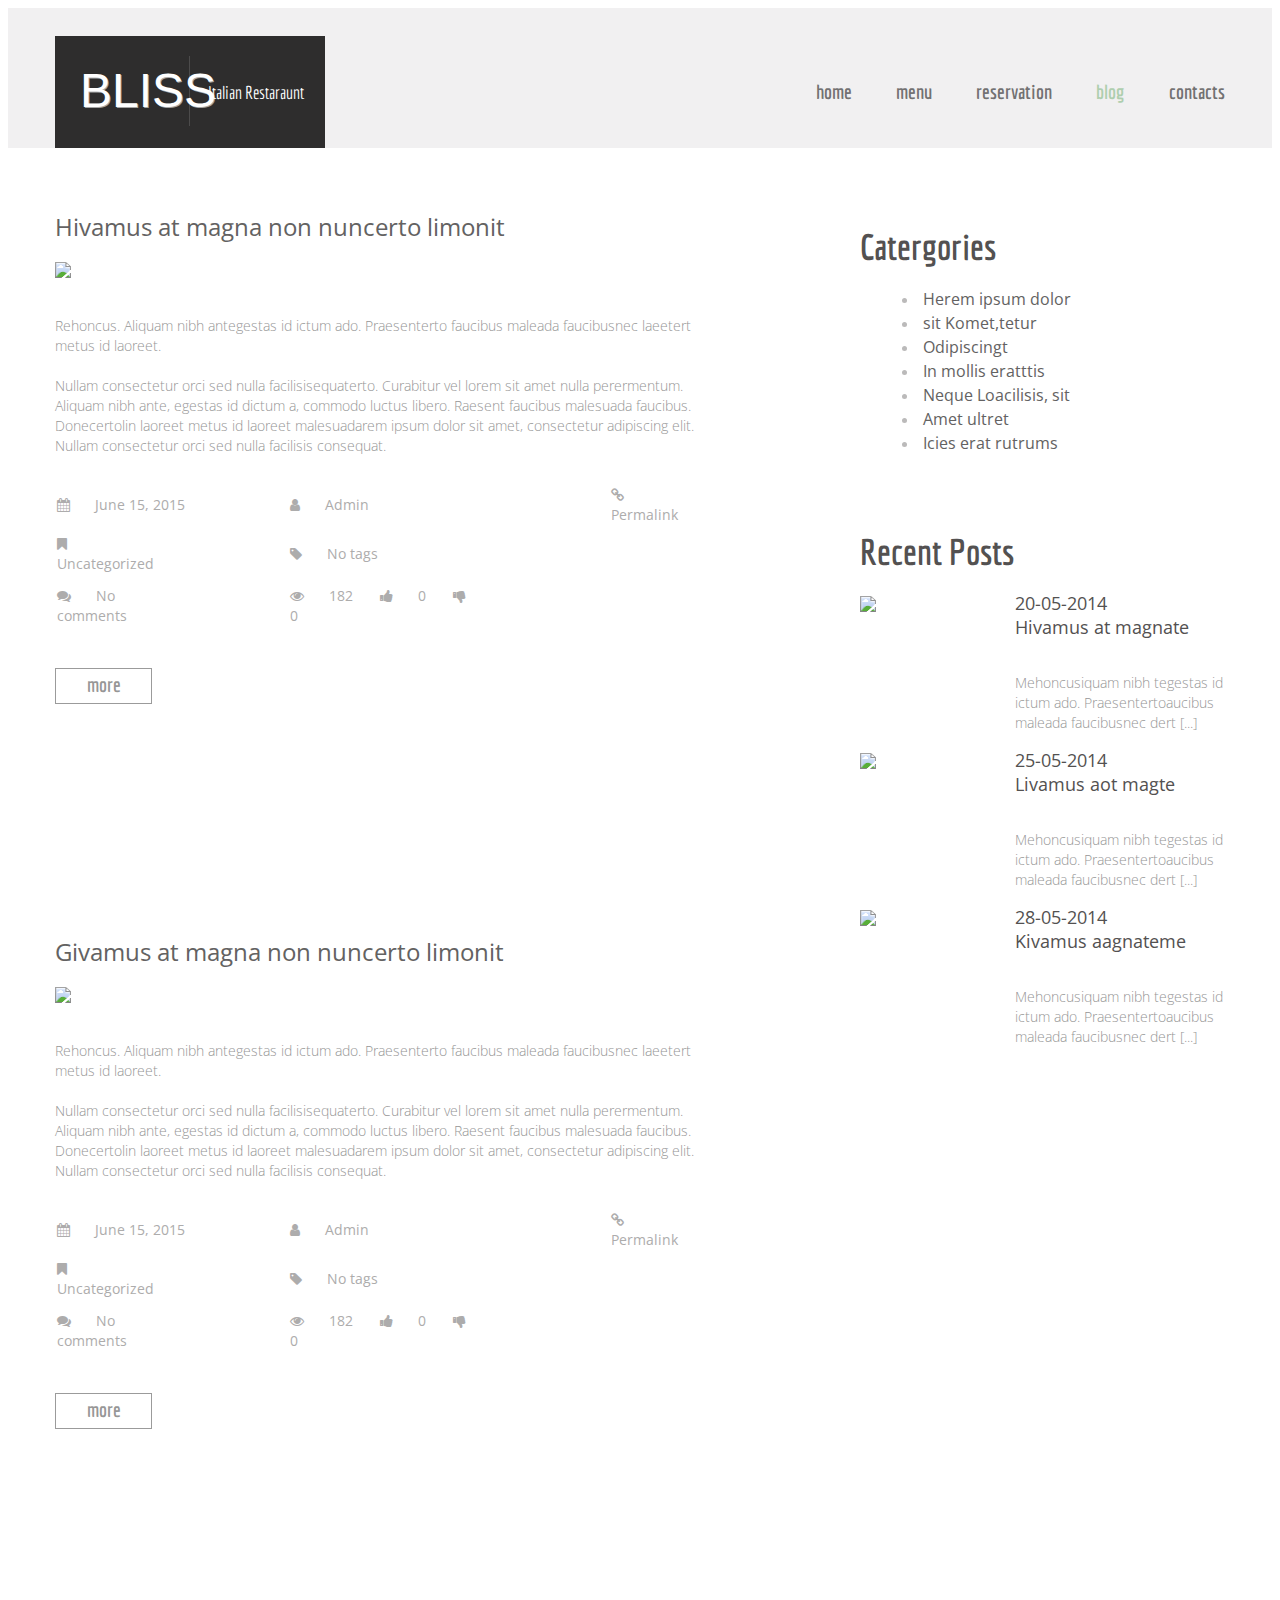
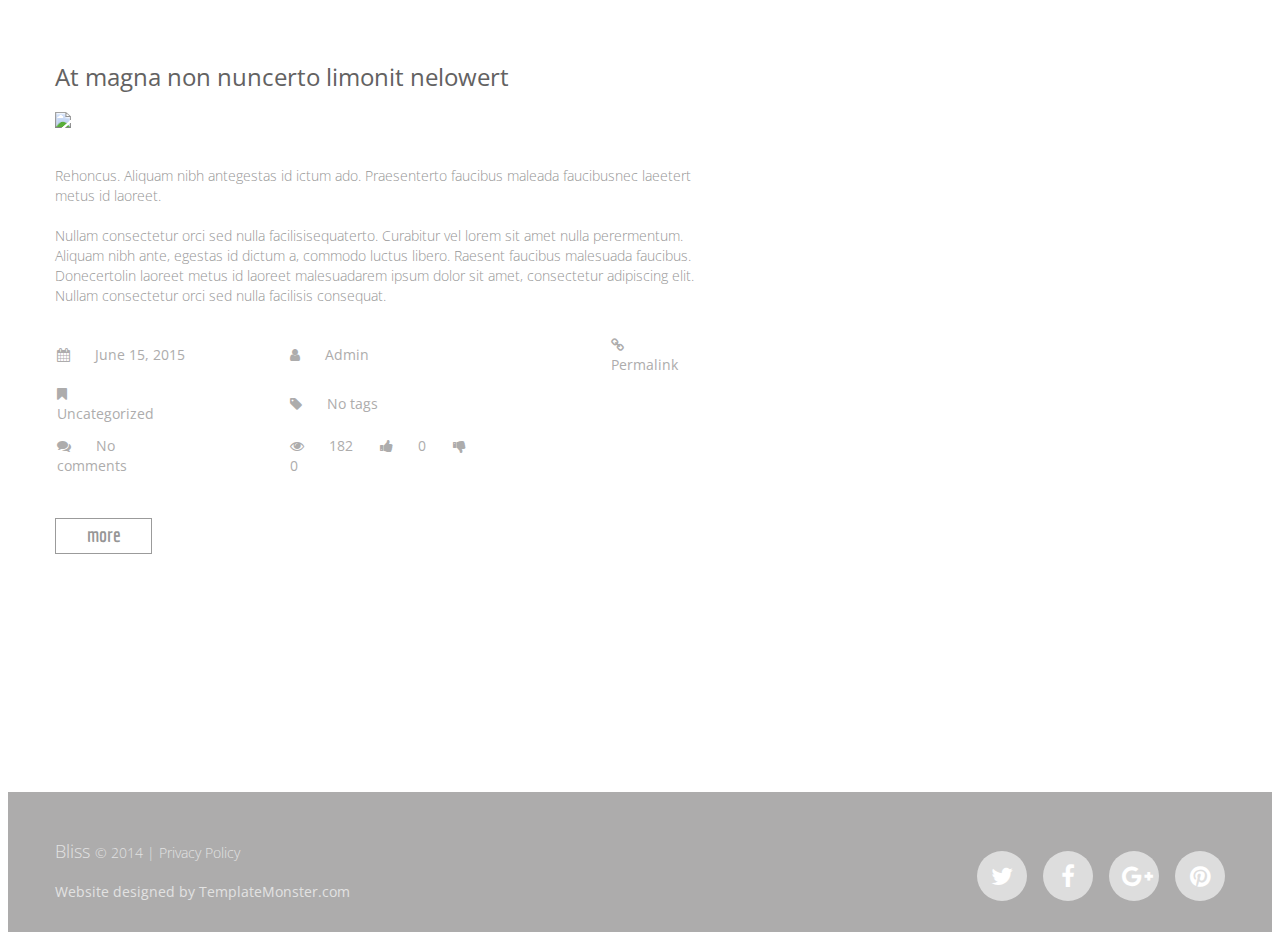
==== blog.html @ 179a3538 "add html commentaries" ====
<!DOCTYPE html>
<html lang="en">
<head>
	<meta charset="UTF-8">
	<link rel="stylesheet" href="css/reset.css">
	<link rel="stylesheet" href="css/style.css">
	<link rel="stylesheet" href="https://maxcdn.bootstrapcdn.com/font-awesome/4.5.0/css/font-awesome.min.css"> <!-- import icons -->
	<link rel="shortcut icon" href="img/favicon.png" type="image/png">
	<title>Blog</title>
</head>
<body>
	<div id="wrapper">
		<div id="header" class="clearfix">
			<div class="container">
				<div id="logo">
					<div class="l-side"><a href="#">Bliss</a></div>
					<div class="r-side"><a href="#">Italian Restaraunt</a></div>
				</div>
				<ul id="navigation">
					<li><a href="index.html">Home</a></li>
					<li><a href="menu.html">Menu</a></li>
					<li><a href="reservation.html">Reservation</a></li>
					<li><a href="#" class="active">Blog</a></li>
					<li><a href="contacts.html">Contacts</a></li>
				</ul>
			</div>
		</div> <!-- #header -->
		<div id="blog" class="container clearfix row">
			<div id="blog-page">
				<div class="blog-item">
					<h3>Hivamus at magna non nuncerto limonit</h3>
					<img src="img/blog-page-img1.png">
					<p>Rehoncus. Aliquam nibh antegestas id ictum ado. Praesenterto faucibus maleada faucibusnec laeetert metus id laoreet.</p>

					<p>Nullam consectetur orci sed nulla facilisisequaterto. Curabitur vel lorem sit amet nulla perermentum. Aliquam nibh ante, egestas id dictum a, commodo luctus libero. Raesent faucibus malesuada faucibus. Donecertolin laoreet metus id laoreet malesuadarem ipsum dolor sit amet, consectetur adipiscing elit. Nullam consectetur orci sed nulla facilisis consequat.</p>
					<table>
						<tr>
							<td><i class="fa fa-calendar"></i>June 15, 2015</td>
							<td><i class="fa fa-user"></i>Admin</td>
							<td><i class="fa fa-link"></i><a href="#">Permalink</a></td>
						</tr>
						<tr>
							<td><i class="fa fa-bookmark"></i> Uncategorized</td>
							<td><i class="fa fa-tag"></i>No tags</td>
							<td></td>
						</tr>
						<tr>
							<td><i class="fa fa-comments"></i>No comments</td>
							<td>
								<i class="fa fa-eye"></i><span>182</span>
								<i class="fa fa-thumbs-up"></i><span>0</span>
								<i class="fa fa-thumbs-down"></i><span>0</span>
							</td>
							<td></td>
						</tr>
					</table>
					<a href="#" class="button">more</a>
				</div> <!-- .blog-item -->
				<div class="blog-item">
					<h3>Givamus at magna non nuncerto limonit</h3>
					<img src="img/blog-page-img2.png">
					<p>Rehoncus. Aliquam nibh antegestas id ictum ado. Praesenterto faucibus maleada faucibusnec laeetert metus id laoreet.</p>

					<p>Nullam consectetur orci sed nulla facilisisequaterto. Curabitur vel lorem sit amet nulla perermentum. Aliquam nibh ante, egestas id dictum a, commodo luctus libero. Raesent faucibus malesuada faucibus. Donecertolin laoreet metus id laoreet malesuadarem ipsum dolor sit amet, consectetur adipiscing elit. Nullam consectetur orci sed nulla facilisis consequat.</p>
					<table>
						<tr>
							<td><i class="fa fa-calendar"></i>June 15, 2015</td>
							<td><i class="fa fa-user"></i>Admin</td>
							<td><i class="fa fa-link"></i><a href="#">Permalink</a></td>
						</tr>
						<tr>
							<td><i class="fa fa-bookmark"></i> Uncategorized</td>
							<td><i class="fa fa-tag"></i>No tags</td>
							<td></td>
						</tr>
						<tr>
							<td><i class="fa fa-comments"></i>No comments</td>
							<td>
								<i class="fa fa-eye"></i><span>182</span>
								<i class="fa fa-thumbs-up"></i><span>0</span>
								<i class="fa fa-thumbs-down"></i><span>0</span>
							</td>
							<td></td>
						</tr>
					</table>
					<a href="#" class="button">more</a>
				</div> <!-- .blog-item -->
				<div class="blog-item">
					<h3>At magna non nuncerto limonit nelowert</h3>
					<img src="img/blog-page-img3.png">
					<p>Rehoncus. Aliquam nibh antegestas id ictum ado. Praesenterto faucibus maleada faucibusnec laeetert metus id laoreet.</p>

					<p>Nullam consectetur orci sed nulla facilisisequaterto. Curabitur vel lorem sit amet nulla perermentum. Aliquam nibh ante, egestas id dictum a, commodo luctus libero. Raesent faucibus malesuada faucibus. Donecertolin laoreet metus id laoreet malesuadarem ipsum dolor sit amet, consectetur adipiscing elit. Nullam consectetur orci sed nulla facilisis consequat.</p>
					<table>
						<tr>
							<td><i class="fa fa-calendar"></i>June 15, 2015</td>
							<td><i class="fa fa-user"></i>Admin</td>
							<td><i class="fa fa-link"></i><a href="#">Permalink</a></td>
						</tr>
						<tr>
							<td><i class="fa fa-bookmark"></i> Uncategorized</td>
							<td><i class="fa fa-tag"></i>No tags</td>
							<td></td>
						</tr>
						<tr>
							<td><i class="fa fa-comments"></i>No comments</td>
							<td>
								<i class="fa fa-eye"></i><span>182</span>
								<i class="fa fa-thumbs-up"></i><span>0</span>
								<i class="fa fa-thumbs-down"></i><span>0</span>
							</td>
							<td></td>
						</tr>
					</table>
					<a href="#" class="button">more</a>
				</div> <!-- .blog-item -->
			</div> <!-- #blog-page -->
			<div id="blog-list">
				<h2>Catergories</h2>
				<ul>
					<li><a href="#">Herem ipsum dolor</a></li>
					<li><a href="#">sit Komet,tetur</a></li>
					<li><a href="#">Odipiscingt</a></li>
					<li><a href="#">In mollis eratttis</a></li>
					<li><a href="#">Neque Loacilisis, sit</a></li>
					<li><a href="#">Amet ultret</a></li>
					<li><a href="#">Icies erat rutrums</a></li>
				</ul>
			</div>
			<div id="blog-posts">
				<h2>Recent Posts</h2>
				<div class="posts-item">
					<h6>20-05-2014<br>Hivamus at magnate</h6>
					<p>Mehoncusiquam nibh tegestas id ictum ado. Praesentertoaucibus maleada faucibusnec dert [...]</p>
					<img src="img/posts-img1.png">
				</div>
				<div class="posts-item">
					<h6>25-05-2014<br>Livamus aot magte</h6>
					<p>Mehoncusiquam nibh tegestas id ictum ado. Praesentertoaucibus maleada faucibusnec dert [...]</p>
					<img src="img/posts-img2.png">
				</div>
				<div class="posts-item">
					<h6>28-05-2014<br>Kivamus aagnateme</h6>
					<p>Mehoncusiquam nibh tegestas id ictum ado. Praesentertoaucibus maleada faucibusnec dert [...]</p>
					<img src="img/posts-img3.png">
				</div>
			</div>
		</div> <!-- #blog -->
	</div> <!-- #wrapper -->
	<div id="footer" class="clearfix">
		<a href="#" id="anchor">
			<img src="img/arrowup-icon.png" height="28" width="43" alt="">
		</a>
		<div class="container">
			<div id="copyright">
				<p><b>Bliss </b><span>&copy; 2014 |</span> Privacy Policy</p>
				<a href="#">Website designed by TemplateMonster.com</a>
			</div>
			<div id="social">
				<a href="" id="twitter"></a>
				<a href="" id="fb"></a>
				<a href="" id="gp"></a>
				<a href="" id="pin"></a>
			</div>
		</div>
	</div>
</body>
</html>
---- css/style.css ----
/*=== FONTS ===*/

@import url(https://fonts.googleapis.com/css?family=Economica:400,700);
/* font-family: 'Economica' */

@import url(https://fonts.googleapis.com/css?family=Open+Sans:400,300,700);
/* font-family: 'Open Sans'; */

@import url(https://fonts.googleapis.com/css?family=Dosis:500);
/* font-family: 'Dosis', sans-serif; */

@font-face {
font-family: 'Bebas Neue Bold';
font-style: normal;
font-weight: normal;
src: local('Bebas Neue Bold'), url('../fonts/BEBASNEUE BOLD.woff') format('woff');
}

/*=== END FONTS ===*/

/* Задачи:

1) Сделать типографию + ссылке в топовых постах +
2) Оптимизировать код: прописать префиксы, поудалять ненужные параметры +
3) Пофиксить нижний блок после картинок: добавить иконку к ссылке "more testimonials" +
4) Решить что-то со шрифтами +
5) Подобавлять ко всем путям изображений в HTML './' - не нужно
6) Сделать нормально иконку-ссылку в нижем меню (стрелочка) +
7) Сделать перенос строки для цифр в нижнем центральном меню (black box) - padding +
8) Пересохранить все изображения в PNG в черезстрочном формате +
9) Сделать нормальный скелет header, section, footer - пока не нужно
10) Убрать высоту у страниц +
11) Изменить описание плиток в разделе menu +
12) Сделать якорь (arrow) адаптивным +
13) Почти полностью переверстать первую страницу +
14) Сделать сетку +-
15) Исправить transition во всех hover +
16) Сделать названия под сетку - не нужно
17) Geolocation iframe code +
18) Добавить иконку таким типом, где это нужно:
a:before {
	content:'<i class="fa fa-twitter">';
} +
19) Добавить шрифты +
20) Сделать иконки футера :after {
	content: 'unicode';
} +


*/

/*=== TYPOGRAPHY GRID ===*/

body {
	background: #fff;
}

h1 {
	font: 36px/48px 'Economica', sans-serif;
	color: #fff;
}

h2 {
	font: bold 36px/48px 'Economica', sans-serif;
	color: #535151;
}

h3 {
	font: 24px/20px 'Open Sans', sans-serif;
	color: #636262;
}

h4 {
	font: bold 16px/20px 'Open Sans', sans-serif;
	color: #636262;
}

h5 {
	font: lighter 18px/20px 'Open Sans', sans-serif;
	color: #a6a6a6;
}

h6 {
	font: 18px/24px 'Open Sans', sans-serif; /* for special tasks */
	color: #535151;
}

p {
	font: lighter 14px/20px 'Open Sans', sans-serif;
	color: #969696;
}

a {
	outline: none;
	text-decoration: none;
}

::selection {background: #dedede;}

/*=== END TYPOGRAPHY GRID ===*/

/*=== CUSTOM GRID ===*/

.clearfix {content: ''; display: block; clear: both;}

.container {width: 1170px; margin: 0 auto;}

.row {margin-top: 45px;}

.content {margin-left: -30px;} /* for blocks align */

.button {
	border: 1px solid #9b9b9b;
	font: bold 20px/48px 'Economica', sans-serif;
	margin-top: 30px;
	width: 97px;
	height: 36px;
	color: #969696;
	line-height: 32px;
	vertical-align: middle;
	display: inline-block;
	text-align: center;
	cursor: pointer;

	-webkit-box-sizing: border-box;
	-moz-box-sizing: border-box;
	-o-box-sizing: border-box;
	box-sizing: border-box;

	-webkit-transition: .2s;
	-moz-transition: .2s;
	-o-transition: .2s;
	transition: .2s;
}

.button:hover {
	color: #fff;
	background: #2e2d2d;
	border: 1px solid #2e2d2d;
}

input:focus {
	outline: none;
}

/*=== END CUSTOM GRID ===*/

/*=== HEADER ===*/

#header {
	background: #f1f0f1;
	height: 140px;
}

#logo {
	background: #2e2d2d;
	height: 112px;
	width: 270px;
	float: left;
	margin-top: 28px;
}

#logo a {
	color: #fff;
}

.l-side,
.r-side {
	width: 135px;
	height: 112px;
	color: #fff;

	-webkit-box-sizing: border-box;
	-moz-box-sizing: border-box;
	-o-box-sizing: border-box;
	box-sizing: border-box;
}

.l-side {
	float: left;
	text-transform: uppercase;
	font: 48px/53px 'Bebas Neue Bold', sans-serif;
	padding: 8px 25px;
	border-right: 1px solid #4c4b4b;
	height: 70px;
	margin: 20px 0;

	-webkit-text-shadow: 1px 1px 0 #a5a5a5;
	-moz-text-shadow: 1px 1px 0 #a5a5a5;
	-o-text-shadow: 1px 1px 0 #a5a5a5;
	text-shadow: 1px 1px 0 #a5a5a5;
}

.r-side {
	float: left;
	font: 18px/53px 'Economica', sans-serif;
	padding: 30px 18px;
}

#navigation {
	float: right;
	text-transform: lowercase;
	margin-top: 60px;
}

#navigation li {
	display: inline-block;
	margin-left: 40px;
	font: bold 20px/48px 'Economica', sans-serif;
}

#navigation a {
	color: #727171;
}

#navigation .active {
	color: #aeceae;
}

/*=== END HEADER ===*/

/*=== PAGE "HOME" ===*/

#sources {
	height: 610px;
}

.src-item {
	height: 305px;
	width: 370px;
	background: #f1f0f1;
	margin-left: 30px;
}

.src-item h1 {
	text-align: center;
	padding-top: 125px;
}

.src-item a {
	font: 20px/48px 'Economica', sans-serif;
	color: #fff;
	margin: 15px 170px;
	display: block;
	text-transform: lowercase;
}

#src-items .col {
	float: left;
}

/* BACKGROUND IMAGES FOR BLOCK "sources" */

#src-items .left .src-item:first-child {background: url(../img/src-left-img1.png), #f1f0f1;}

#src-items .left .src-item:last-child {background: url(../img/src-left-img2.png), #2e2d2d;}

#src-items .center .src-item:first-child {background: url(../img/src-center-img1.png), #2e2d2d;}

#src-items .center .src-item:last-child {background: url(../img/src-center-img2.png), #f1f0f1;}

#src-items .right .src-item:first-child {background: url(../img/src-right-img1.png), #f1f0f1;}

#src-items .right .src-item:last-child {background: url(../img/src-right-img2.png), #2e2d2d;}

/* END BACKGROUND IMAGES */

#steps {
	min-height: 315px;
}

.s-item {
	text-align: center;
	display: inline-block;
	float: left;
	height: 330px;
	width: 370px;
	margin-left: 30px;
}

.step-round {
	height: 120px;
	width: 120px;
	border: 1px solid #9b9b9b;
	border-radius: 50%;
	text-align: center;
	line-height: 140px;
	margin: 0 auto;
	margin-bottom: 30px;
	font: 40px/48px 'Dosis', sans-serif;
	color: #969696;
	padding-top: 32px;
	padding-left: 4px;

	box-sizing: border-box;
}

#posts {
	min-height: 335px;
	background: #f1f0f1;
	overflow: hidden;
	margin-top: 35px;
}

#posts p {
	margin-top: 20px;
}

#posts .col {
	float: left;
	padding: 50px 0;
}

#posts .col:nth-child(odd) { /* to copy blocks */
	padding-right: 20px;
	padding-left: 100px;
	width: 470px;
}

#posts .col:nth-child(even) { /* to copy blocks */
	padding-right: 135px;
	padding-left: 5px;
	width: 440px;
}

#catalog {
	min-height: 387px;
}

#catalog img {
	display: block;
}

.c-item {
	width: 370px;
	float: left;
	margin-left: 30px;
	margin-bottom: 45px;
}

.c-item a {
	display: block;
}

.add-button {
	width: 35px;
	height: 35px;
	background: #2e2d2d;
	float: right;
	margin-top: 30px;
	padding-left: 11px;
	padding-top: 7px;
	font: bold 24px/20px 'Open Sans', sans-serif;
	color: #fff;

	-webkit-box-sizing: border-box;
	-moz-box-sizing: border-box;
	-o-box-sizing: border-box;
	box-sizing: border-box;

	-webkit-transition: .1s;
	-moz-transition: .1s;
	-o-transition: .1s;
	transition: .1s;
}

.add-button:hover {
	color: #aeceae;
}

.add-button:active {
	-webkit-box-shadow: inset 0 0 20px #000;
	-moz-box-shadow: inset 0 0 20px #000;
	-o-box-shadow: inset 0 0 20px #000;
	box-shadow: inset 0 0 20px #000;
}

#info {
	min-height: 276px;
}

.info-item {
	margin-top: 20px;
}

#info .c-item {
	margin-bottom: 45px;
	min-height: 276px;
}

.info-left-col img {
	float: left;
	margin-right: 20px;
}

.info-left-col a {
	color: #9b9b9b;
	text-transform: lowercase;
	font: bold 20px/48px 'Economica', sans-serif;
	float: right;

	-webkit-transition: .2s;
	-moz-transition: .2s;
	-o-transition: .2s;
	transition: .2s;
}

.info-left-col a:hover {
	color: #2e2d2d;
}

.info-left-col h4 {
	padding-bottom: 8px;
}

.info-left-col {
	background: url(../img/apostrophe-icon.png) no-repeat 94% 22%, #fff;
}

#more-info:before {
	font-family: FontAwesome;
	color: #a4a4a4;
	content: '\f054';
	margin-right: 5px;
	font-size: 18px;
}

.info-center-col .date-box {
	background: #000;
	color: #fff;
	font: bold 24px/30px 'Economica', sans-serif;
	width: 68px;
	text-align: center;
	padding: 15px;
	height: 90px;
	float: left;

	-webkit-box-sizing: border-box;
	-moz-box-sizing: border-box;
	-o-box-sizing: border-box;
	box-sizing: border-box;
}

.info-center-col .info-item:nth-child(odd) {
	margin-top: 36px;
}

.info-center-col p {
	width: 250px;
	padding-left: 100px;
}

.info-center-col span {
	font: lighter 18px/20px 'Open Sans', sans-serif;
	color: #a6a6a6;
}

.info-right-col .info-item {
	margin-top: 12px;
}

.info-right-col .time-box {
	height: 67px;
	width: 370px;
	background: #303030;
	margin-top: 5px;
	display: inline-block;
	text-align: center;
}

.info-right-col .time-box p {
	font: 24px/48px 'Economica', sans-serif;
	color: #fff;
	margin-top: 8px;
}

.info-right-col .time-box span {
	font: bold 30px/48px 'Economica', sans-serif;
}

/*=== END PAGE "HOME" ===*/


/*=== PAGE "MENU" ===*/

#menu h5 {
	margin-bottom: 20px;
}

.menu-item {
	height: 490px;
	width: 370px;
	background: #f1f0f1;
	float: left;
	margin: 0 0 30px 30px;
}

.menu-text {
	margin: 25px;
}

/*=== END PAGE "MENU" ===*/

/*=== PAGE "RESERVATION" ===*/

#reservation h2 {
	margin-bottom: 20px;
	margin-top: 35px;
}

#left__column {
	margin-bottom: 45px;
	width: 780px;
	float: left;
}

#left__column img {
	float: left;
	padding-right: 30px;
}

.content-a {
	width: 770px;
	float: left;
}

.content-b {
	width: 770px;
	float: left;
}

.content-b .button {
	margin: 0;
}

#reservation h5,
.content-a p,
.content-b p {
	margin-bottom: 20px;
}

#right__column {
	width: 365px;
	float: right;
	margin-bottom: 45px;
	float: right;
}

.input-contacts {
	font: 16px/20px 'Open Sans', sans-serif;
	color: #727171;
	margin-bottom: 30px;
	width: 90%;
}

#right__column span {
	float: left;
	margin-top: 17px;
	font: 14px/27px 'Open Sans', sans-serif;
	color: #535151;
}

#right__column input {
	margin-top: 15px;
	height: 30px;
	width: 365px;
	padding-left: 10px;
	font: 14px/27px 'Open Sans', sans-serif;
	background: #fdfdfd;
	color: #737272;
	border: 1px solid #f1f1f1;

	-webkit-box-sizing: border-box;
	-moz-box-sizing: border-box;
	-o-box-sizing: border-box;
	box-sizing: border-box;
}

#right__column .short-input {
	width: 280px;
	float: right;
}

#right__column .calendar-icon {
	background: url(../img/calendar-icon.png) no-repeat 92%, #fdfdfd;
}

#right__column select {
	margin-left: 20px;
	height: 30px;
	width: 95px;
	margin-top: 15px;
	border: 1px solid #f1f1f1;
	font: 14px/27px 'Open Sans', sans-serif;
	outline: none;
	color: #737272;
	background: url(../img/toggle-icon.png) 96% no-repeat, #fdfdfd;

	-webkit-appearance: none;
	-moz-appearance: none;
	appearance: none;
}

#right__column select::-ms-expand { /* for IE 11 */
	display: none;
}

#right__column #left__selection {
	min-width: 150px;
	height: 30px;
	float: left;
}

#right__column #right__selection {
	min-width: 150px;
	height: 30px;
	float: right;
}

#right__column textarea {
	height: 140px;
	width: 365px;
	margin-top: 65px;
	padding-left: 10px;
	font: 14px/27px 'Open Sans', sans-serif;
	border: 1px solid #f1f1f1;
	background: #fdfdfd;
	outline: none;
	resize: none;
	overflow: hidden; /* for IE */

	-webkit-box-sizing: border-box;
	-moz-box-sizing: border-box;
	-o-box-sizing: border-box;
	box-sizing: border-box;
}

#right__column .button {
	float: right;
	margin-left: 15px;
}

#right__column form .button {
	border: 1px solid #9b9b9b;
	font: bold 20px/48px 'Economica', sans-serif;
	margin-top: 30px;
	width: 97px;
	height: 36px;
	color: #969696;
	line-height: 32px;
	background: #fff;
}

#right__column form .button:hover {
	color: #fff;
	background: #2e2d2d;
	border: 1px solid #2e2d2d;
}

/*=== END "RESERVATION" ===*/

/*=== PAGE "BLOG" ===*/

#blog h3 {
	margin-bottom: 25px;
}

#blog-page {
	width: 800px;
	float: left;
}

#blog-page .button {
	margin: 0;
}

#blog-page p {
	margin-bottom: 20px;
}

#blog-page img {
	margin-bottom: 20px; /* if #blog-page p, img; or #blog-page img, p; = bug on "menu" page and footer. footer - margin-bottom; "menu" page - .button margin-top; really stupid bug, and i dont know why. */
}

.blog-item {
	min-height: 680px;
	width: 670px;
	margin-bottom: 45px;
}

#blog-list {
	width: 365px;
	min-height: 305px;
	float: right;
}

#blog-list h2 {
	margin-bottom: 10px;
}

#blog-list ul {
	margin-bottom: 20px;
}

#blog-list li {
	color: #bbbaba;
	margin-left: -2px;
}

#blog-list a {
	font: 16px/24px 'Open Sans', sans-serif;
	color: #636262;
	margin-left: 5px;
}

#blog-list ul {
	margin-left: 20px;
	list-style-type: disc;
	color: #636262;
}

#blog-posts {
	float: right;
}

#blog-posts img {
	margin-bottom: 45px;
}

#blog-posts h2 {
	margin-bottom: 20px;
}

.posts-item {
	min-height: 125px;
	width: 365px;
	overflow: hidden;
}

.posts-item p, h6 {
	width: 210px;
	float: right;
}

.posts-item h6 {
	margin-bottom: 20px;
	margin-top: -5px;
}

.posts-item p {
	margin-bottom: 20px;
}

/* table styles */

#blog-page table {
	margin-bottom: 30px;
	width: 100%;
	font: 14px/20px 'Open Sans', sans-serif;
}

#blog-page table a {
	color: #adacac;
}

#blog-page table i {
	margin-right: 25px;
}

#blog-page table span {
	margin-right: 23px;
}

#blog-page tr {
	border-top: 1px solid #d9d9d9;
}

#blog-page tr:last-child {
	border-bottom: 1px solid #d9d9d9;
}

#blog-page td {
	padding: 10px;
	padding-left: 100px;
	color: #adacac;
}

#blog-page td:first-child {
	padding: 0;
}

#blog-page td:last-child {
	display: table;
	float: right;
	margin: -5px 0;
}

/* end table styles */

/*=== END PAGE "BLOG" ===*/

/*=== PAGE "CONTACTS" ===*/

#contacts h2 {
	margin-bottom: 10px;
}

#contacts-map {
	margin-bottom: 45px;
	width: 870px;
	min-height: 445px;
	float: left;
}

#contacts-map p {
	float: left;
	width: 850px;
	margin-top: 20px;
}

#rightbar-contacts {
	float: right;
	margin-bottom: 20px;
	margin-right: 10px;
}

.contacts_sidebar {
	float: right;
	width: 275px;
}

.contacts_sidebar h3 {
	font: bold 16px/30px 'Open Sans', sans-serif;
	margin-bottom: 5px;
	margin-top: 20px;
}

.contacts_sidebar span {
	font: 16px/30px 'Open Sans', sans-serif;
	color: #636262;
}

#contact-form {
	height: 600px;
	background: #f1f0f1;
}

#contact-form h2 {
	padding-top: 45px;
}

#contact-form .input_text {
	padding-left: 30px;
	margin-top: 20px;
	margin-right: 30px;
	height: 45px;
	width: 260px;
	border: 1px solid #d3d0d1;
	background: #faf9fa;
}

#contact-form form {
	width: 1070px;
}

#contact-form textarea {
	width: 1070px;
	height: 305px;
	margin-top: 20px;
	padding-left: 30px;
	padding-top: 15px;
	font: 14px/27px 'Open Sans', sans-serif;
	border: 1px solid #d3d0d1;
	outline: none;
	resize: none;
	background: #faf9fa;

	-webkit-box-sizing: border-box;
	-moz-box-sizing: border-box;
	-o-box-sizing: border-box;
	box-sizing: border-box;
}

#contact-form .button {
	float: right;
	background: transparent;
	margin-top: 25px;
}

#contact-form .button:hover {
	background: #2e2d2d;
}

#contact-form .button:last-child {
	margin-right: 15px;
}

/*=== END PAGE "CONTACTS" ===*/

/*=== FOOTER ===*/

#footer {
	background: #adacac;
	height: 140px;
}

#copyright b {
	font: lighter 18px/18px 'Open Sans', sans-serif;
}

#copyright p {
	padding-top: 50px;
	color: #e2e2e2;
}

#copyright a {
	font: 14px 'Open Sans', sans-serif;
	color: #e2e2e2;
	position: relative;
	top: 5px;
}

#social a {
	height: 24px;
	width: 24px;
	background: #ddd;
	border-radius: 50%;
	padding: 13px;
	display: inline-block;
	float: left;
	text-align: center;
	margin-left: 16px;
	position: relative;
	top: -45px;
}

#social {
	float: right;
}

#twitter:before {
	font-family: FontAwesome;
	content: '\f099';
	font-size: 24px;
	color: #fff;
}

#fb:before {
	font-family: FontAwesome;
	content: '\f09a';
	font-size: 24px;
	color: #fff;
}

#gp:before {
	font-family: FontAwesome;
	content: '\f0d5';
	font-size: 24px;
	color: #fff;
}

#pin:before {
	font-family: FontAwesome;
	content: '\f0d2';
	font-size: 24px;
	color: #fff;
}

#anchor {
	position: fixed;
	right: 200px;
	bottom: 150px;
	z-index: 1;
}

/*=== END FOOTER ===*/

/*=== ADAPTIVE ANCHOR ===*/

@media screen and (max-width: 1540px) {

	#anchor {
		position: fixed;
		right: 56px;
		bottom: 150px;
		z-index: 1;
	}

	#anchor img {
		height: 80%;
		width: 80%;
	}


}

@media screen and (max-width: 1280px)  {

	#anchor {
		position: fixed;
		right: -6px;
		bottom: 150px;
		z-index: 1;
	}

	#anchor img {
		height: 60%;
		width: 60%;
	}

}

/*=== END ADAPTIVE ANCHOR ===*/
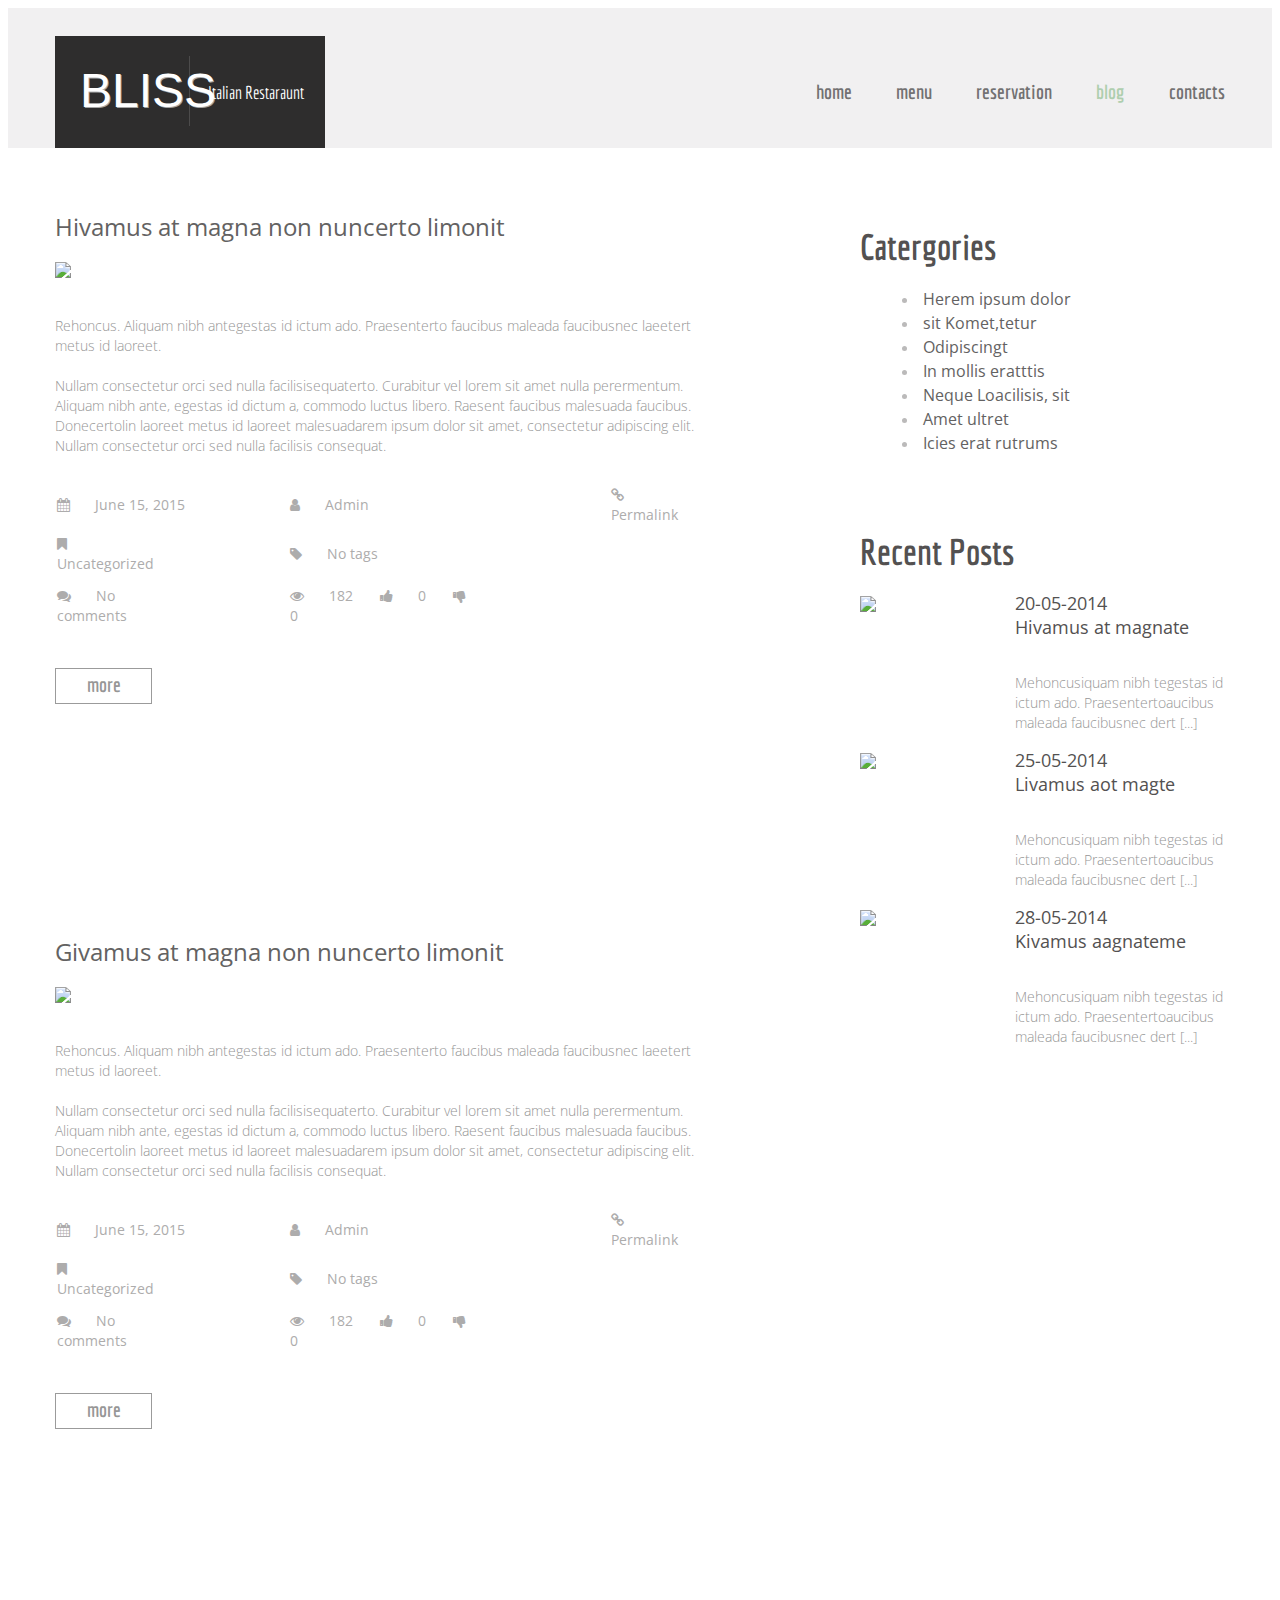
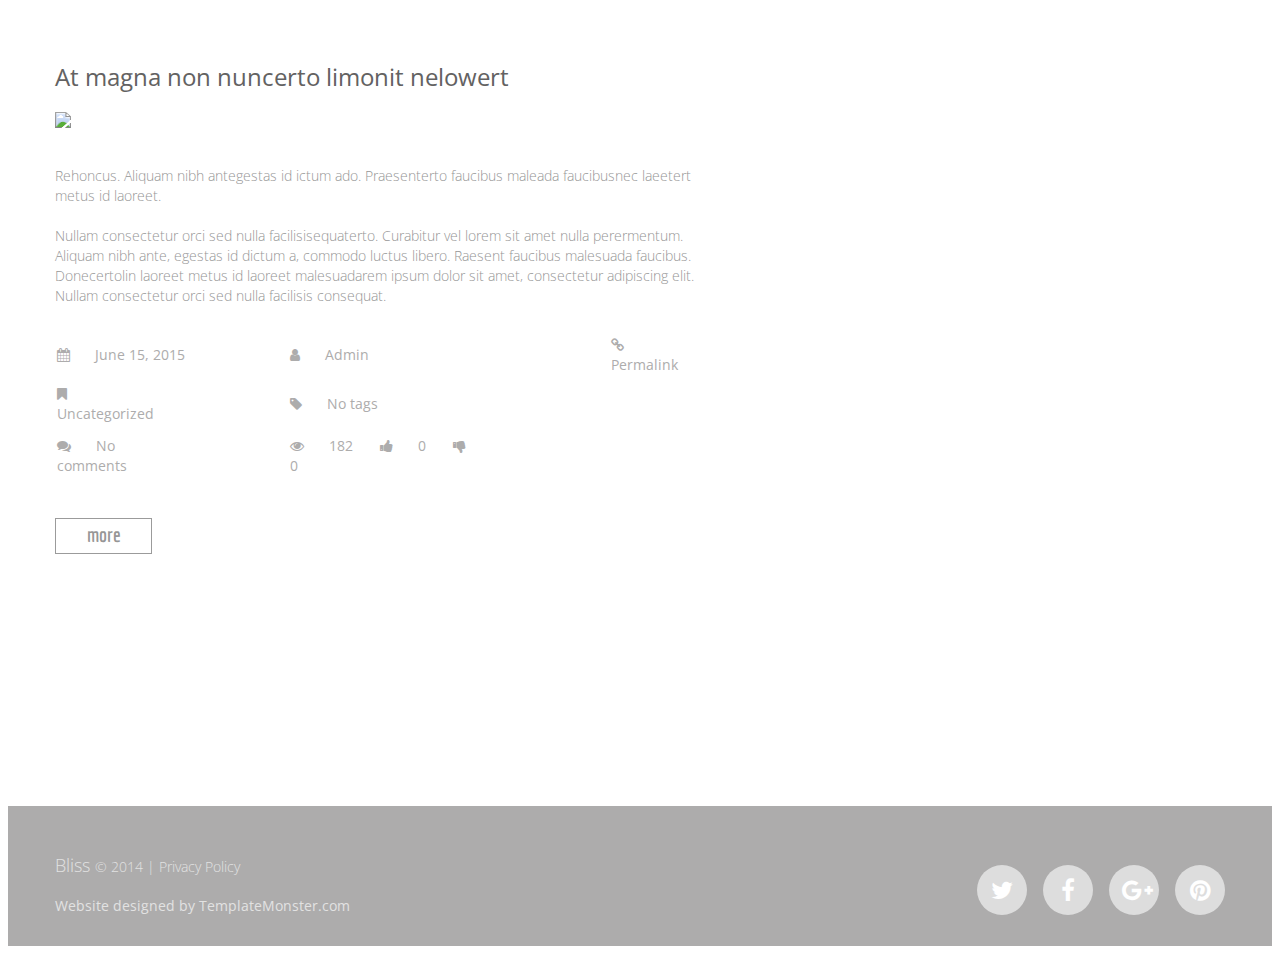
==== commit a8c35f02: "footer fix #social + animated anchor-up" ====
--- a/blog.html
+++ b/blog.html
@@ -4,6 +4,7 @@
 	<meta charset="UTF-8">
 	<link rel="stylesheet" href="css/reset.css">
 	<link rel="stylesheet" href="css/style.css">
+	<link href='http://fonts.googleapis.com/css?family=Open+Sans:400,700,300|Economica:400,700|Dosis:500' rel='stylesheet'>
 	<link rel="stylesheet" href="https://maxcdn.bootstrapcdn.com/font-awesome/4.5.0/css/font-awesome.min.css"> <!-- import icons -->
 	<link rel="shortcut icon" href="img/favicon.png" type="image/png">
 	<title>Blog</title>
@@ -164,5 +165,7 @@
 			</div>
 		</div>
 	</div>
+	<script src="https://code.jquery.com/jquery-2.1.4.min.js"></script>
+	<script src="js/anchor.js"></script>
 </body>
 </html>--- a/css/style.css
+++ b/css/style.css
@@ -1,13 +1,12 @@
 /*=== FONTS ===*/
 
-@import url(https://fonts.googleapis.com/css?family=Economica:400,700);
 /* font-family: 'Economica' */
 
-@import url(https://fonts.googleapis.com/css?family=Open+Sans:400,300,700);
 /* font-family: 'Open Sans'; */
 
-@import url(https://fonts.googleapis.com/css?family=Dosis:500);
 /* font-family: 'Dosis', sans-serif; */
+
+/* font-family: 'Bebas Neue Bold', sans-serif */
 
 @font-face {
 font-family: 'Bebas Neue Bold';
@@ -16,39 +15,6 @@
 src: local('Bebas Neue Bold'), url('../fonts/BEBASNEUE BOLD.woff') format('woff');
 }
 
-/*=== END FONTS ===*/
-
-/* Задачи:
-
-1) Сделать типографию + ссылке в топовых постах +
-2) Оптимизировать код: прописать префиксы, поудалять ненужные параметры +
-3) Пофиксить нижний блок после картинок: добавить иконку к ссылке "more testimonials" +
-4) Решить что-то со шрифтами +
-5) Подобавлять ко всем путям изображений в HTML './' - не нужно
-6) Сделать нормально иконку-ссылку в нижем меню (стрелочка) +
-7) Сделать перенос строки для цифр в нижнем центральном меню (black box) - padding +
-8) Пересохранить все изображения в PNG в черезстрочном формате +
-9) Сделать нормальный скелет header, section, footer - пока не нужно
-10) Убрать высоту у страниц +
-11) Изменить описание плиток в разделе menu +
-12) Сделать якорь (arrow) адаптивным +
-13) Почти полностью переверстать первую страницу +
-14) Сделать сетку +-
-15) Исправить transition во всех hover +
-16) Сделать названия под сетку - не нужно
-17) Geolocation iframe code +
-18) Добавить иконку таким типом, где это нужно:
-a:before {
-	content:'<i class="fa fa-twitter">';
-} +
-19) Добавить шрифты +
-20) Сделать иконки футера :after {
-	content: 'unicode';
-} +
-
-
-*/
-
 /*=== TYPOGRAPHY GRID ===*/
 
 body {
@@ -97,11 +63,9 @@
 
 ::selection {background: #dedede;}
 
-/*=== END TYPOGRAPHY GRID ===*/
-
 /*=== CUSTOM GRID ===*/
 
-.clearfix {content: ''; display: block; clear: both;}
+.clearfix:after {content: ''; display: block; clear: both;}
 
 .container {width: 1170px; margin: 0 auto;}
 
@@ -143,8 +107,6 @@
 	outline: none;
 }
 
-/*=== END CUSTOM GRID ===*/
-
 /*=== HEADER ===*/
 
 #header {
@@ -217,8 +179,6 @@
 	color: #aeceae;
 }
 
-/*=== END HEADER ===*/
-
 /*=== PAGE "HOME" ===*/
 
 #sources {
@@ -234,15 +194,20 @@
 
 .src-item h1 {
 	text-align: center;
-	padding-top: 125px;
+	margin: 0px auto;
+	padding-top: 115px;
+	padding-bottom: 15px;
+	border-bottom: 1px dashed #fff;
+	width: 189.5px;
 }
 
 .src-item a {
 	font: 20px/48px 'Economica', sans-serif;
 	color: #fff;
-	margin: 15px 170px;
+	margin-top: 5px;
 	display: block;
 	text-transform: lowercase;
+	text-align: center;
 }
 
 #src-items .col {
@@ -251,17 +216,36 @@
 
 /* BACKGROUND IMAGES FOR BLOCK "sources" */
 
-#src-items .left .src-item:first-child {background: url(../img/src-left-img1.png), #f1f0f1;}
-
-#src-items .left .src-item:last-child {background: url(../img/src-left-img2.png), #2e2d2d;}
-
-#src-items .center .src-item:first-child {background: url(../img/src-center-img1.png), #2e2d2d;}
-
-#src-items .center .src-item:last-child {background: url(../img/src-center-img2.png), #f1f0f1;}
-
-#src-items .right .src-item:first-child {background: url(../img/src-right-img1.png), #f1f0f1;}
-
-#src-items .right .src-item:last-child {background: url(../img/src-right-img2.png), #2e2d2d;}
+#src-items .left .src-item:last-child {background-color: #88C695}
+
+.src-icon-1 {
+	width: 73px;
+	height: 66px;
+	background: url(../img/sprites.png) no-repeat 5.5px -5px;
+	float: left;
+	margin: 35px 0 0 150px;
+}
+
+#src-items .center .src-item:first-child {background: #7AC4CF;}
+
+.src-icon-2 {
+	width: 73px;
+	height: 66px;
+	background: url(../img/sprites.png) no-repeat -71px -5px;
+	float: left;
+	margin: 35px 0 0 150px;
+}
+
+#src-items .right .src-item:last-child {background: #F4C87D;}
+
+.src-icon-3 {
+	width: 73px;
+	height: 66px;
+	background: url(../img/sprites.png) no-repeat -143px -5px;
+	float: left;
+	margin: 35px 0 0 150px;
+}
+
 
 /* END BACKGROUND IMAGES */
 
@@ -478,9 +462,6 @@
 	font: bold 30px/48px 'Economica', sans-serif;
 }
 
-/*=== END PAGE "HOME" ===*/
-
-
 /*=== PAGE "MENU" ===*/
 
 #menu h5 {
@@ -498,8 +479,6 @@
 .menu-text {
 	margin: 25px;
 }
-
-/*=== END PAGE "MENU" ===*/
 
 /*=== PAGE "RESERVATION" ===*/
 
@@ -657,8 +636,6 @@
 	border: 1px solid #2e2d2d;
 }
 
-/*=== END "RESERVATION" ===*/
-
 /*=== PAGE "BLOG" ===*/
 
 #blog h3 {
@@ -796,8 +773,6 @@
 }
 
 /* end table styles */
-
-/*=== END PAGE "BLOG" ===*/
 
 /*=== PAGE "CONTACTS" ===*/
 
@@ -895,14 +870,14 @@
 	margin-right: 15px;
 }
 
-/*=== END PAGE "CONTACTS" ===*/
-
 /*=== FOOTER ===*/
 
 #footer {
 	background: #adacac;
 	height: 140px;
 }
+
+#footer .container {height: 0;} /* fix phantom height */
 
 #copyright b {
 	font: lighter 18px/18px 'Open Sans', sans-serif;
@@ -930,12 +905,12 @@
 	float: left;
 	text-align: center;
 	margin-left: 16px;
+}
+
+#social {
+	float: right;
 	position: relative;
 	top: -45px;
-}
-
-#social {
-	float: right;
 }
 
 #twitter:before {
@@ -973,7 +948,9 @@
 	z-index: 1;
 }
 
-/*=== END FOOTER ===*/
+#anchor:hover {
+	cursor: pointer;
+}
 
 /*=== ADAPTIVE ANCHOR ===*/
 
@@ -1008,6 +985,4 @@
 		width: 60%;
 	}
 
-}
-
-/*=== END ADAPTIVE ANCHOR ===*/+}